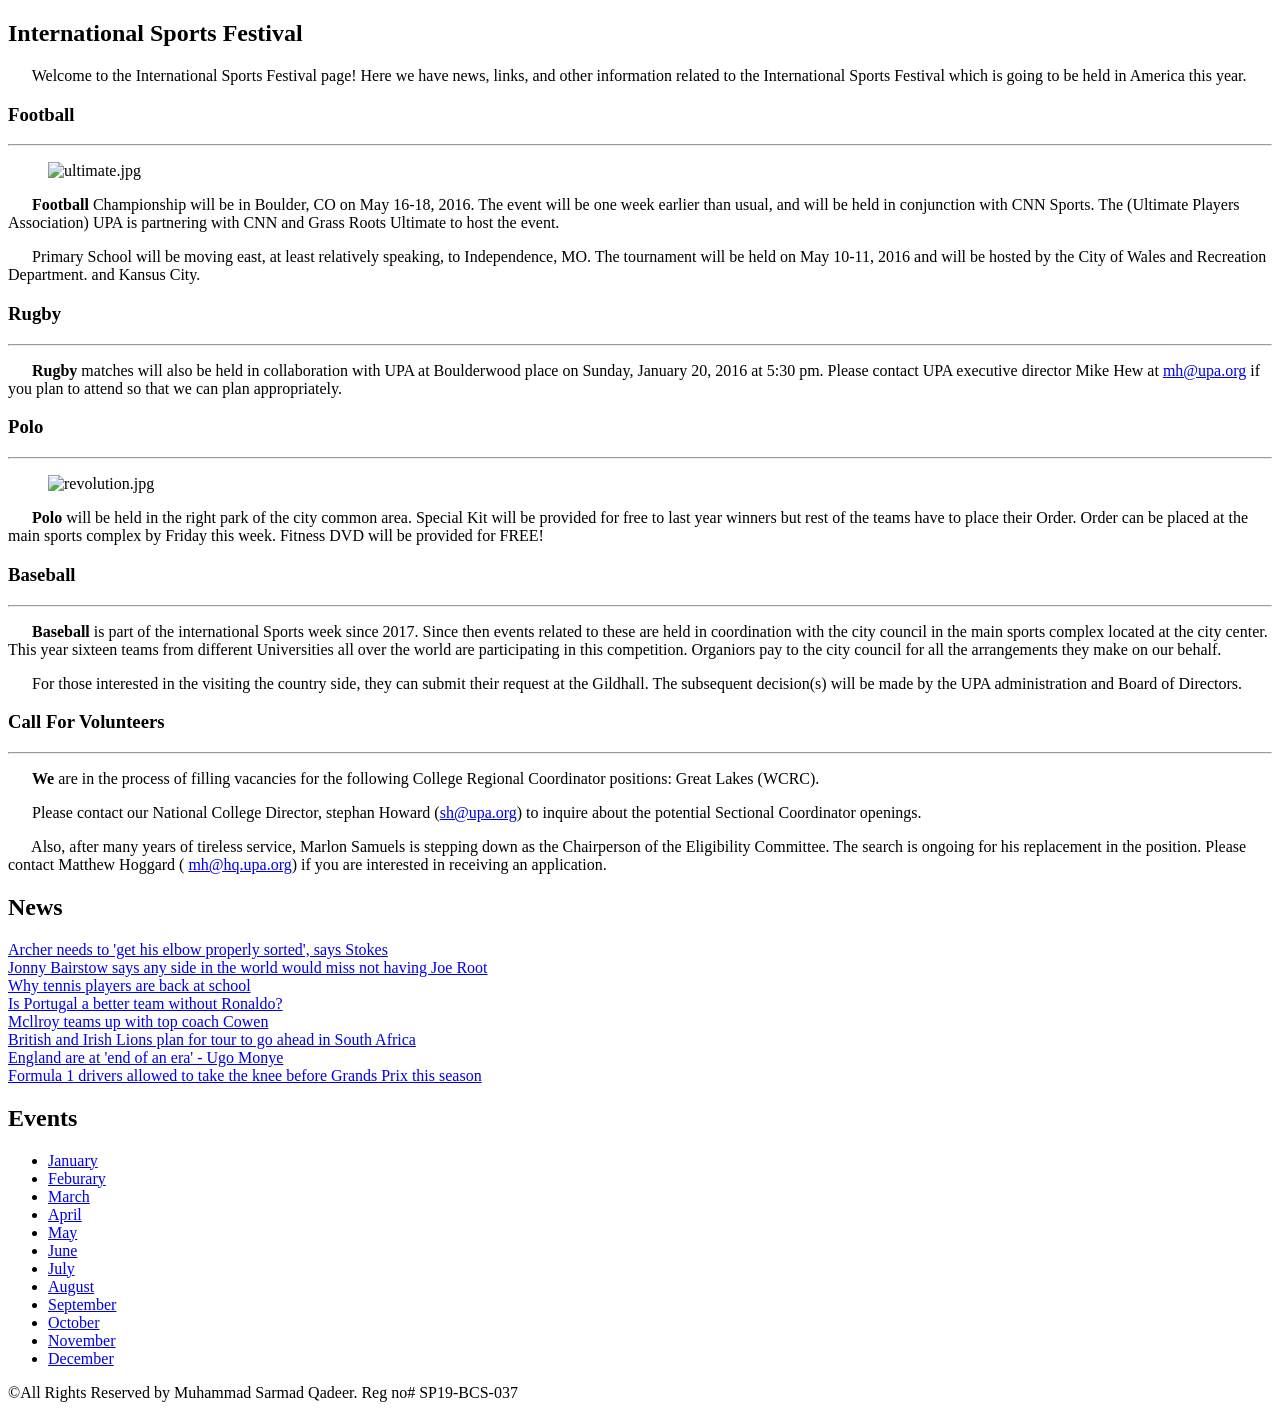
==== index.html @ 037e5f47 "rename main.html to index.html" ====
<!DOCTYPE html>
<html lang="en">

<head>
    <meta charset="UTF-8">
    <meta http-equiv="X-UA-Compatible" content="IE=edge">
    <meta name="viewport" content="width=device-width, initial-scale=1.0">
    <link rel="stylesheet" href="style.css">
    <link rel="preconnect" href="https://fonts.gstatic.com">
    <link href="https://fonts.googleapis.com/css2?family=Nunito+Sans:wght@400;900&family=Roboto:wght@900&display=swap" rel="stylesheet">
    <title>Main</title>
</head>

<body>
    <main class="main">
        <section class="middle-col">
            <header>
                <h1>International Sports Festival</h1>
            </header>

            <article>
                <p>&emsp;&ensp;Welcome to the International Sports Festival page! Here we have news, links, and other information related to the International Sports Festival which is going to be held in America this year.
                </p>
            </article>

            <article>
                <span><h1>Football</h1></span>
                <hr>
                <figure><img src="ultimate.jpg" alt="ultimate.jpg"></figure>
                <p>&emsp;&ensp;<b>Football</b> Championship will be in Boulder, CO on May 16-18, 2016. The event will be one week earlier than usual, and will be held in conjunction with CNN Sports. The (Ultimate Players Association) UPA is partnering with
                    CNN and Grass Roots Ultimate to host the event.</p>
                <p>&emsp;&ensp;Primary School will be moving east, at least relatively speaking, to Independence, MO. The tournament will be held on May 10-11, 2016 and will be hosted by the City of Wales and Recreation Department. and Kansus City.</p>
            </article>

            <article>
                <h1>Rugby</h1>
                <hr>
                <p>&emsp;&ensp;<b>Rugby</b> matches will also be held in collaboration with UPA at Boulderwood place on Sunday, January 20, 2016 at 5:30 pm. Please contact UPA executive director Mike Hew at <a href="#">mh@upa.org</a> if you plan to attend
                    so that we can plan appropriately.</p>
            </article>

            <article>
                <h1>Polo</h1>
                <hr>
                <figure><img src="revolution.jpg" alt="revolution.jpg"></figure>
                <p>&emsp;&ensp;<b>Polo</b> will be held in the right park of the city common area. Special Kit will be provided for free to last year winners but rest of the teams have to place their Order. Order can be placed at the main sports complex
                    by Friday this week. Fitness DVD will be provided for FREE!</p>
            </article>

            <article>
                <h1>Baseball</h1>
                <hr>
                <p>&emsp;&ensp;<b>Baseball</b> is part of the international Sports week since 2017. Since then events related to these are held in coordination with the city council in the main sports complex located at the city center. This year sixteen
                    teams from different Universities all over the world are participating in this competition. Organiors pay to the city council for all the arrangements they make on our behalf.</p>
                <p>&emsp;&ensp;For those interested in the visiting the country side, they can submit their request at the Gildhall. The subsequent decision(s) will be made by the UPA administration and Board of Directors.</p>
            </article>

            <article>
                <h1>Call For Volunteers</h1>
                <hr>
                <p>&emsp;&ensp;<b>We</b> are in the process of filling vacancies for the following College Regional Coordinator positions: Great Lakes (WCRC).</p>
                <P>&emsp;&ensp;Please contact our National College Director, stephan Howard (<a href="#">sh@upa.org</a>) to inquire about the potential Sectional Coordinator openings.</P>
                <p>&emsp;&ensp;Also, after many years of tireless service, Marlon Samuels is stepping down as the Chairperson of the Eligibility Committee. The search is ongoing for his replacement in the position. Please contact Matthew Hoggard (
                    <a href="#">mh@hq.upa.org</a>) if you are interested in receiving an application.</p>
            </article>
        </section>

        <section class="news">
            <header>
                <h1>News</h1>
            </header>

            <article><a href="https://www.bbc.com/sport/cricket/56515039">Archer needs to 'get his elbow properly sorted', says Stokes</a></article>
            <article><a href="https://www.bbc.com/sport/cricket/56509216">Jonny Bairstow says any side in the world would miss not having Joe Root</a></article>
            <article><a href="https://www.bbc.com/sport/tennis/56509008">Why tennis players are back at school</a></article>
            <article><a href="https://www.bbc.com/sport/football/56483572">Is Portugal a better team without Ronaldo?</a></article>
            <article><a href="https://www.bbc.com/sport/golf/56500404">Mcllroy teams up with top coach Cowen</a></article>
            <article><a href="https://www.bbc.com/sport/rugby-union/56501183">British and Irish Lions plan for tour to go ahead in South Africa</a></article>
            <article><a href="https://www.bbc.com/sport/rugby-union/56495315">England are at 'end of an era' - Ugo Monye</a></article>
            <article><a href="https://www.bbc.com/sport/formula1/56503421">Formula 1 drivers allowed to take the knee before Grands Prix this season</a></article>
        </section>
    </main>
    <aside>
        <header>
            <h1>Events</h1>
        </header>
        <ul>
            <li><a href="events.html#January">January</a></li>
            <li><a href="events.html#Feburary">Feburary</a></li>
            <li><a href="events.html#March">March</a></li>
            <li><a href="events.html#April">April</a></li>
            <li><a href="events.html#May">May</a></li>
            <li><a href="events.html#June">June</a></li>
            <li><a href="events.html#July">July</a></li>
            <li><a href="events.html#August">August</a></li>
            <li><a href="events.html#September">September</a></li>
            <li><a href="events.html#October">October</a></li>
            <li><a href="events.html#November">November</a></li>
            <li><a href="events.html#December">December</a></li>
        </ul>
    </aside>
    <footer>
        <p>&copy;All Rights Reserved by Muhammad Sarmad Qadeer. Reg no# SP19-BCS-037</p>
    </footer>
</body>

</html>
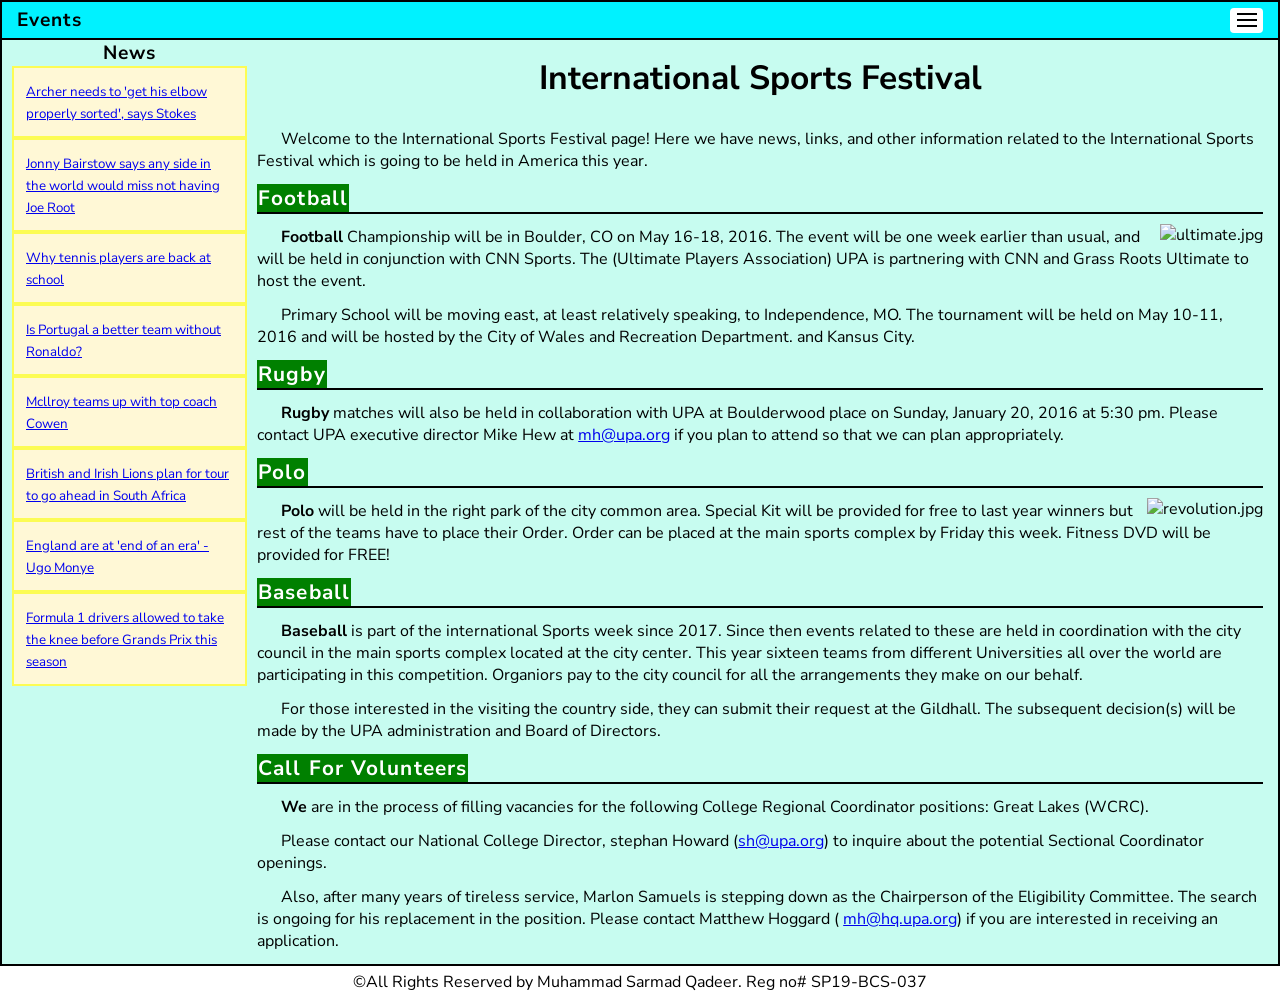
==== commit 22fff201: "version 2 - Added Responsiveness" ====
--- a/index.html
+++ b/index.html
@@ -12,9 +12,65 @@
 </head>
 
 <body>
+
+    <!-- Below is the HTML script for events Section -->
+    <input type="checkbox" id="events-check">
+    <!-- Above checkBox is for Events Toggle Button -->
+    <aside class="events-section">
+        <nav class="events-nav">
+            <header>
+                <h1>Events</h1>
+            </header>
+
+            <label for="events-check" class="events-toggle-btn"><span></span></label>
+        </nav>
+
+        <ul class="events-menu">
+            <li><a href="events.html#January">January</a></li>
+            <li><a href="events.html#Feburary">Feburary</a></li>
+            <li><a href="events.html#March">March</a></li>
+            <li><a href="events.html#April">April</a></li>
+            <li><a href="events.html#May">May</a></li>
+            <li><a href="events.html#June">June</a></li>
+            <li><a href="events.html#July">July</a></li>
+            <li><a href="events.html#August">August</a></li>
+            <li><a href="events.html#September">September</a></li>
+            <li><a href="events.html#October">October</a></li>
+            <li><a href="events.html#November">November</a></li>
+            <li><a href="events.html#December">December</a></li>
+        </ul>
+    </aside>
+
+    <!-- Below is the HTML script for main Section -->
     <main class="main">
-        <section class="middle-col">
-            <header>
+
+        <!-- Below is the HTML script for news Section -->
+        <input type="checkbox" id="news-check">
+        <!-- Above checkBox is for Events Toggle Button -->
+        <section class="news-section">
+            <nav class="news-nav">
+                <header>
+                    <h1>News</h1>
+                </header>
+
+                <label for="news-check" class="news-toggle-btn"><span></span></label>
+            </nav>
+
+            <div class="news-articles">
+                <article><a href="https://www.bbc.com/sport/cricket/56515039">Archer needs to 'get his elbow properly sorted', says Stokes</a></article>
+                <article><a href="https://www.bbc.com/sport/cricket/56509216">Jonny Bairstow says any side in the world would miss not having Joe Root</a></article>
+                <article><a href="https://www.bbc.com/sport/tennis/56509008">Why tennis players are back at school</a></article>
+                <article><a href="https://www.bbc.com/sport/football/56483572">Is Portugal a better team without Ronaldo?</a></article>
+                <article><a href="https://www.bbc.com/sport/golf/56500404">Mcllroy teams up with top coach Cowen</a></article>
+                <article><a href="https://www.bbc.com/sport/rugby-union/56501183">British and Irish Lions plan for tour to go ahead in South Africa</a></article>
+                <article><a href="https://www.bbc.com/sport/rugby-union/56495315">England are at 'end of an era' - Ugo Monye</a></article>
+                <article><a href="https://www.bbc.com/sport/formula1/56503421">Formula 1 drivers allowed to take the knee before Grands Prix this season</a></article>
+            </div>
+        </section>
+
+        <!-- Below is the HTML script for middle column -->
+        <section class="middle-column">
+            <header class="middle-column-header">
                 <h1>International Sports Festival</h1>
             </header>
 
@@ -64,41 +120,8 @@
                     <a href="#">mh@hq.upa.org</a>) if you are interested in receiving an application.</p>
             </article>
         </section>
+    </main>
 
-        <section class="news">
-            <header>
-                <h1>News</h1>
-            </header>
-
-            <article><a href="https://www.bbc.com/sport/cricket/56515039">Archer needs to 'get his elbow properly sorted', says Stokes</a></article>
-            <article><a href="https://www.bbc.com/sport/cricket/56509216">Jonny Bairstow says any side in the world would miss not having Joe Root</a></article>
-            <article><a href="https://www.bbc.com/sport/tennis/56509008">Why tennis players are back at school</a></article>
-            <article><a href="https://www.bbc.com/sport/football/56483572">Is Portugal a better team without Ronaldo?</a></article>
-            <article><a href="https://www.bbc.com/sport/golf/56500404">Mcllroy teams up with top coach Cowen</a></article>
-            <article><a href="https://www.bbc.com/sport/rugby-union/56501183">British and Irish Lions plan for tour to go ahead in South Africa</a></article>
-            <article><a href="https://www.bbc.com/sport/rugby-union/56495315">England are at 'end of an era' - Ugo Monye</a></article>
-            <article><a href="https://www.bbc.com/sport/formula1/56503421">Formula 1 drivers allowed to take the knee before Grands Prix this season</a></article>
-        </section>
-    </main>
-    <aside>
-        <header>
-            <h1>Events</h1>
-        </header>
-        <ul>
-            <li><a href="events.html#January">January</a></li>
-            <li><a href="events.html#Feburary">Feburary</a></li>
-            <li><a href="events.html#March">March</a></li>
-            <li><a href="events.html#April">April</a></li>
-            <li><a href="events.html#May">May</a></li>
-            <li><a href="events.html#June">June</a></li>
-            <li><a href="events.html#July">July</a></li>
-            <li><a href="events.html#August">August</a></li>
-            <li><a href="events.html#September">September</a></li>
-            <li><a href="events.html#October">October</a></li>
-            <li><a href="events.html#November">November</a></li>
-            <li><a href="events.html#December">December</a></li>
-        </ul>
-    </aside>
     <footer>
         <p>&copy;All Rights Reserved by Muhammad Sarmad Qadeer. Reg no# SP19-BCS-037</p>
     </footer>
--- a/style.css
+++ b/style.css
@@ -0,0 +1,472 @@
+* {
+    padding: 0;
+    margin: 0;
+    box-sizing: border-box;
+    font-family: 'Nunito Sans', sans-serif;
+}
+
+
+/*===========
+Global Styles
+===========*/
+
+h1 {
+    font-family: 'Nunito Sans', sans-serif;
+}
+
+article h1 {
+    padding: 0px 1px;
+    display: inline;
+    background-color: green;
+    color: white;
+    letter-spacing: 1.1px;
+}
+
+.middle-column-header {
+    padding: 15px 0px;
+    text-align: center;
+    font-weight: 900;
+}
+
+hr {
+    border: 1px solid black;
+}
+
+.middle-column p {
+    margin: 12px 0px;
+}
+
+a:hover {
+    color: hotpink;
+}
+
+a:active {
+    color: blue;
+}
+
+footer {
+    text-align: center;
+    margin: 5px 0px;
+}
+
+span::before {
+    top: -6px;
+}
+
+span::after {
+    top: 6px;
+}
+
+
+/*=================
+News Section Styles
+=================*/
+
+.news-articles a {
+    font-size: smaller;
+}
+
+.news-articles article {
+    padding: 12px;
+    margin: 0px 10px;
+    border: 2px solid rgb(252, 252, 84);
+    background-color: rgb(255, 248, 214);
+}
+
+#news-check {
+    position: absolute;
+    top: 0;
+    opacity: 0;
+    pointer-events: none;
+}
+
+.news-toggle-btn {
+    height: 25px;
+    width: 33px;
+    background-color: #ffffff;
+    border-radius: 4px;
+    cursor: pointer;
+    display: none;
+    align-items: center;
+    justify-content: center;
+}
+
+.news-toggle-btn span {
+    width: 20px;
+    height: 2px;
+    background-color: black;
+    position: relative;
+}
+
+.news-toggle-btn span::after,
+.news-toggle-btn span::before {
+    content: "";
+    width: 100%;
+    height: 100%;
+    background-color: black;
+    position: absolute;
+    left: 0;
+}
+
+.news-articles {
+    display: none;
+}
+
+
+/*===================
+Events Section Styles
+===================*/
+
+#events-check {
+    position: absolute;
+    top: 0;
+    opacity: 0;
+    pointer-events: none;
+}
+
+.events-toggle-btn {
+    height: 25px;
+    width: 33px;
+    background-color: #ffffff;
+    border-radius: 4px;
+    cursor: pointer;
+    display: none;
+    align-items: center;
+    justify-content: center;
+}
+
+.events-toggle-btn span {
+    width: 20px;
+    height: 2px;
+    background-color: black;
+    position: relative;
+}
+
+.events-toggle-btn span::after,
+.events-toggle-btn span::before {
+    content: "";
+    width: 100%;
+    height: 100%;
+    background-color: black;
+    position: absolute;
+    left: 0;
+}
+
+.events-menu {
+    display: none;
+}
+
+@media screen and (min-width:1290px) {
+    .main {
+        background-color: rgb(199, 252, 240);
+        width: 90%;
+        border: 2px solid black;
+        margin: 1px;
+        display: flex;
+    }
+    /*===================
+     Middle Column Styles
+     ==================*/
+    .middle-column {
+        width: 85%;
+    }
+    .middle-column-header {
+        font-size: 1.5rem;
+    }
+    article h1 {
+        font-size: 1.2rem;
+    }
+    article p {
+        padding-right: 10px;
+    }
+    figure {
+        float: right;
+        margin-top: 10px;
+        margin-left: 10px;
+    }
+    .middle-column article::after {
+        clear: both;
+        content: "";
+        display: table;
+    }
+    /*===================
+     Events Section Styles
+     ===================*/
+    .events-section {
+        width: 9.8%;
+        border: 2px solid black;
+        background-color: rgb(0, 242, 255);
+        list-style-position: inside;
+        padding: 10px;
+        position: fixed;
+        top: 0;
+        right: 0;
+    }
+    .events-section h1 {
+        font-size: 1.4rem;
+        letter-spacing: 1.1px;
+        text-align: center;
+    }
+    .events-menu li {
+        padding: 4px 0px;
+    }
+    .events-menu {
+        display: block;
+    }
+    /*==================
+     News Section Styles
+     =================*/
+    .news-section {
+        width: 15%;
+    }
+    .news-section h1 {
+        font-size: 1.4rem;
+        letter-spacing: 1.1px;
+        text-align: center;
+    }
+    .news-articles {
+        display: block;
+    }
+}
+
+@media screen and (max-width:1289px) and (min-width:700px) {
+    .main {
+        background-color: rgb(199, 252, 240);
+        width: 100%;
+        border: 2px solid black;
+        margin: 38px 0px 0px 0px;
+        display: flex;
+    }
+    /*===================
+     Middle Column Styles
+     ==================*/
+    .middle-column {
+        width: 80%;
+        padding-right: 15px;
+    }
+    .middle-column-header {
+        font-size: 1.4rem;
+    }
+    article h1 {
+        font-size: 1.3rem;
+    }
+    figure {
+        float: right;
+        margin-top: 10px;
+        margin-left: 10px;
+    }
+    .middle-column article::after {
+        clear: both;
+        content: "";
+        display: table;
+    }
+    /*===================
+     Events Section Styles
+     ===================*/
+    .events-section {
+        position: fixed;
+        top: 0;
+        right: 0;
+        width: 100%;
+        margin: 31px 1px 0px 1px;
+        border: 2px solid black;
+        background-color: rgb(0, 242, 255);
+        list-style-position: inside;
+    }
+    .events-section h1 {
+        font-size: 1.2rem;
+        letter-spacing: 1.1px;
+    }
+    .events-nav {
+        position: fixed;
+        top: 0;
+        right: 0;
+        width: inherit;
+        border: 2px solid black;
+        background-color: rgb(0, 242, 255);
+        display: flex;
+        justify-content: space-between;
+        align-items: center;
+        padding: 5px 15px;
+    }
+    .events-menu li {
+        padding: 4px 0px;
+    }
+    #events-check:checked~.events-section .events-menu {
+        display: flex;
+        flex-direction: column;
+        padding-left: 20px;
+    }
+    #events-check:checked~.events-section {
+        overflow: scroll;
+        padding-top: 15px;
+        height: 60%;
+    }
+    #events-check:checked~.events-section .events-toggle-btn span {
+        background-color: transparent;
+    }
+    #events-check:checked~.events-section .events-toggle-btn span::before {
+        top: 0;
+        transform: rotate(45deg);
+    }
+    #events-check:checked~.events-section .events-toggle-btn span::after {
+        top: 0;
+        transform: rotate(-45deg);
+    }
+    .events-toggle-btn {
+        display: flex;
+    }
+    /*==================
+     News Section Styles
+     =================*/
+    .news-section {
+        width: 20%;
+    }
+    .news-section h1 {
+        font-size: 1.2rem;
+        letter-spacing: 1.1px;
+        text-align: center;
+    }
+    .news-articles {
+        display: block;
+    }
+}
+
+@media screen and (max-width:699px) {
+    .main {
+        background-color: rgb(199, 252, 240);
+        border: 2px solid black;
+        margin: 30px 1px 0px 1px;
+    }
+    /*===================
+     Middle Column Styles
+     ==================*/
+    .middle-column {
+        width: 100%;
+        padding: 0px 15px;
+    }
+    .middle-column-header {
+        font-size: 1.3rem;
+    }
+    article h1 {
+        font-size: 1.2rem;
+    }
+    figure {
+        float: right;
+        margin-top: 10px;
+        margin-left: 10px;
+    }
+    .middle-column article::after {
+        clear: both;
+        content: "";
+        display: table;
+    }
+    /*===================
+     Events Section Styles
+     ===================*/
+    .events-section {
+        position: fixed;
+        top: 0;
+        right: 0;
+        width: 50%;
+        margin: 31px 1px 0px 1px;
+        border: 2px solid black;
+        background-color: rgb(0, 242, 255);
+        list-style-position: inside;
+    }
+    .events-section h1 {
+        font-size: 1.1rem;
+        letter-spacing: 1.1px;
+    }
+    .events-nav {
+        position: fixed;
+        top: 0;
+        right: 0;
+        width: inherit;
+        margin: 0px 1px;
+        border: 2px solid black;
+        background-color: rgb(0, 242, 255);
+        display: flex;
+        justify-content: space-between;
+        align-items: center;
+        padding: 5px 15px;
+    }
+    .events-menu li {
+        padding: 4px 0px;
+    }
+    #events-check:checked~.events-section .events-menu {
+        display: flex;
+        flex-direction: column;
+        padding-left: 20px;
+    }
+    #events-check:checked~.events-section {
+        overflow: scroll;
+        padding-top: 15px;
+        height: 60%;
+    }
+    #events-check:checked~.events-section .events-toggle-btn span {
+        background-color: transparent;
+    }
+    #events-check:checked~.events-section .events-toggle-btn span::before {
+        top: 0;
+        transform: rotate(45deg);
+    }
+    #events-check:checked~.events-section .events-toggle-btn span::after {
+        top: 0;
+        transform: rotate(-45deg);
+    }
+    .events-toggle-btn {
+        display: flex;
+    }
+    /*==================
+     News Section Styles
+     =================*/
+    .news-section {
+        position: fixed;
+        top: 0;
+        left: 0;
+        width: 50%;
+        margin: 31px 1px 0px 1px;
+        border: 2px solid black;
+        background-color: rgb(255, 248, 214);
+    }
+    .news-section h1 {
+        font-size: 1.1rem;
+        letter-spacing: 1.1px;
+    }
+    .news-nav {
+        position: fixed;
+        top: 0;
+        left: 0;
+        width: inherit;
+        margin: 0px 1px;
+        border: 2px solid black;
+        background-color: rgb(253, 235, 145);
+        display: flex;
+        justify-content: space-between;
+        align-items: center;
+        padding: 5px 15px;
+    }
+    #news-check:checked~.news-section .news-articles {
+        display: block;
+    }
+    #news-check:checked~.news-section {
+        overflow: scroll;
+        padding-top: 15px;
+        height: 60%;
+    }
+    #news-check:checked~.news-section .news-toggle-btn span {
+        background-color: transparent;
+    }
+    #news-check:checked~.news-section .news-toggle-btn span::before {
+        top: 0;
+        transform: rotate(45deg);
+    }
+    #news-check:checked~.news-section .news-toggle-btn span::after {
+        top: 0;
+        transform: rotate(-45deg);
+    }
+    .news-toggle-btn {
+        display: flex;
+    }
+}
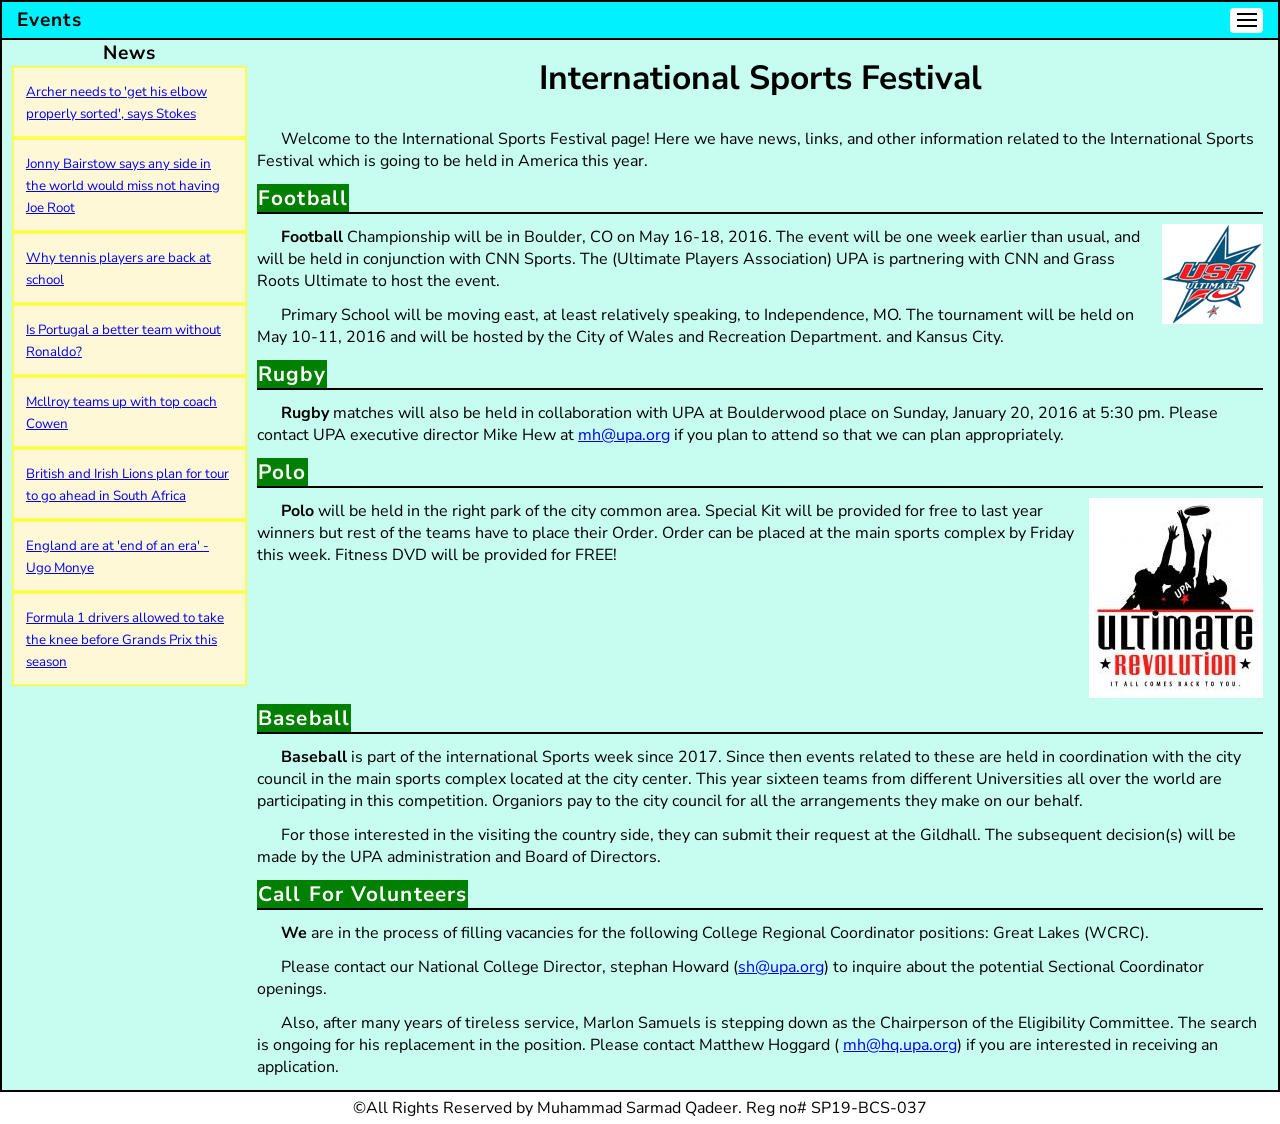
==== commit 08e58fbb: "version 2.1 - Updated File Structure" ====
--- a/index.html
+++ b/index.html
@@ -5,7 +5,7 @@
     <meta charset="UTF-8">
     <meta http-equiv="X-UA-Compatible" content="IE=edge">
     <meta name="viewport" content="width=device-width, initial-scale=1.0">
-    <link rel="stylesheet" href="style.css">
+    <link rel="stylesheet" href="css/style.css">
     <link rel="preconnect" href="https://fonts.gstatic.com">
     <link href="https://fonts.googleapis.com/css2?family=Nunito+Sans:wght@400;900&family=Roboto:wght@900&display=swap" rel="stylesheet">
     <title>Main</title>
@@ -26,18 +26,18 @@
         </nav>
 
         <ul class="events-menu">
-            <li><a href="events.html#January">January</a></li>
-            <li><a href="events.html#Feburary">Feburary</a></li>
-            <li><a href="events.html#March">March</a></li>
-            <li><a href="events.html#April">April</a></li>
-            <li><a href="events.html#May">May</a></li>
-            <li><a href="events.html#June">June</a></li>
-            <li><a href="events.html#July">July</a></li>
-            <li><a href="events.html#August">August</a></li>
-            <li><a href="events.html#September">September</a></li>
-            <li><a href="events.html#October">October</a></li>
-            <li><a href="events.html#November">November</a></li>
-            <li><a href="events.html#December">December</a></li>
+            <li><a href="html/events.html#January">January</a></li>
+            <li><a href="html/events.html#Feburary">Feburary</a></li>
+            <li><a href="html/events.html#March">March</a></li>
+            <li><a href="html/events.html#April">April</a></li>
+            <li><a href="html/events.html#May">May</a></li>
+            <li><a href="html/events.html#June">June</a></li>
+            <li><a href="html/events.html#July">July</a></li>
+            <li><a href="html/events.html#August">August</a></li>
+            <li><a href="html/events.html#September">September</a></li>
+            <li><a href="html/events.html#October">October</a></li>
+            <li><a href="html/events.html#November">November</a></li>
+            <li><a href="html/events.html#December">December</a></li>
         </ul>
     </aside>
 
@@ -82,7 +82,7 @@
             <article>
                 <span><h1>Football</h1></span>
                 <hr>
-                <figure><img src="ultimate.jpg" alt="ultimate.jpg"></figure>
+                <figure><img src="images/ultimate.jpg" alt="ultimate.jpg"></figure>
                 <p>&emsp;&ensp;<b>Football</b> Championship will be in Boulder, CO on May 16-18, 2016. The event will be one week earlier than usual, and will be held in conjunction with CNN Sports. The (Ultimate Players Association) UPA is partnering with
                     CNN and Grass Roots Ultimate to host the event.</p>
                 <p>&emsp;&ensp;Primary School will be moving east, at least relatively speaking, to Independence, MO. The tournament will be held on May 10-11, 2016 and will be hosted by the City of Wales and Recreation Department. and Kansus City.</p>
@@ -98,7 +98,7 @@
             <article>
                 <h1>Polo</h1>
                 <hr>
-                <figure><img src="revolution.jpg" alt="revolution.jpg"></figure>
+                <figure><img src="images/revolution.jpg" alt="revolution.jpg"></figure>
                 <p>&emsp;&ensp;<b>Polo</b> will be held in the right park of the city common area. Special Kit will be provided for free to last year winners but rest of the teams have to place their Order. Order can be placed at the main sports complex
                     by Friday this week. Fitness DVD will be provided for FREE!</p>
             </article>
--- a/css/style.css
+++ b/css/style.css
@@ -0,0 +1,472 @@
+* {
+    padding: 0;
+    margin: 0;
+    box-sizing: border-box;
+    font-family: 'Nunito Sans', sans-serif;
+}
+
+
+/*===========
+Global Styles
+===========*/
+
+h1 {
+    font-family: 'Nunito Sans', sans-serif;
+}
+
+article h1 {
+    padding: 0px 1px;
+    display: inline;
+    background-color: green;
+    color: white;
+    letter-spacing: 1.1px;
+}
+
+.middle-column-header {
+    padding: 15px 0px;
+    text-align: center;
+    font-weight: 900;
+}
+
+hr {
+    border: 1px solid black;
+}
+
+.middle-column p {
+    margin: 12px 0px;
+}
+
+a:hover {
+    color: hotpink;
+}
+
+a:active {
+    color: blue;
+}
+
+footer {
+    text-align: center;
+    margin: 5px 0px;
+}
+
+span::before {
+    top: -6px;
+}
+
+span::after {
+    top: 6px;
+}
+
+
+/*=================
+News Section Styles
+=================*/
+
+.news-articles a {
+    font-size: smaller;
+}
+
+.news-articles article {
+    padding: 12px;
+    margin: 0px 10px;
+    border: 2px solid rgb(252, 252, 84);
+    background-color: rgb(255, 248, 214);
+}
+
+#news-check {
+    position: absolute;
+    top: 0;
+    opacity: 0;
+    pointer-events: none;
+}
+
+.news-toggle-btn {
+    height: 25px;
+    width: 33px;
+    background-color: #ffffff;
+    border-radius: 4px;
+    cursor: pointer;
+    display: none;
+    align-items: center;
+    justify-content: center;
+}
+
+.news-toggle-btn span {
+    width: 20px;
+    height: 2px;
+    background-color: black;
+    position: relative;
+}
+
+.news-toggle-btn span::after,
+.news-toggle-btn span::before {
+    content: "";
+    width: 100%;
+    height: 100%;
+    background-color: black;
+    position: absolute;
+    left: 0;
+}
+
+.news-articles {
+    display: none;
+}
+
+
+/*===================
+Events Section Styles
+===================*/
+
+#events-check {
+    position: absolute;
+    top: 0;
+    opacity: 0;
+    pointer-events: none;
+}
+
+.events-toggle-btn {
+    height: 25px;
+    width: 33px;
+    background-color: #ffffff;
+    border-radius: 4px;
+    cursor: pointer;
+    display: none;
+    align-items: center;
+    justify-content: center;
+}
+
+.events-toggle-btn span {
+    width: 20px;
+    height: 2px;
+    background-color: black;
+    position: relative;
+}
+
+.events-toggle-btn span::after,
+.events-toggle-btn span::before {
+    content: "";
+    width: 100%;
+    height: 100%;
+    background-color: black;
+    position: absolute;
+    left: 0;
+}
+
+.events-menu {
+    display: none;
+}
+
+@media screen and (min-width:1290px) {
+    .main {
+        background-color: rgb(199, 252, 240);
+        width: 90%;
+        border: 2px solid black;
+        margin: 1px;
+        display: flex;
+    }
+    /*===================
+     Middle Column Styles
+     ==================*/
+    .middle-column {
+        width: 85%;
+    }
+    .middle-column-header {
+        font-size: 1.5rem;
+    }
+    article h1 {
+        font-size: 1.2rem;
+    }
+    article p {
+        padding-right: 10px;
+    }
+    figure {
+        float: right;
+        margin-top: 10px;
+        margin-left: 10px;
+    }
+    .middle-column article::after {
+        clear: both;
+        content: "";
+        display: table;
+    }
+    /*===================
+     Events Section Styles
+     ===================*/
+    .events-section {
+        width: 9.8%;
+        border: 2px solid black;
+        background-color: rgb(0, 242, 255);
+        list-style-position: inside;
+        padding: 10px;
+        position: fixed;
+        top: 0;
+        right: 0;
+    }
+    .events-section h1 {
+        font-size: 1.4rem;
+        letter-spacing: 1.1px;
+        text-align: center;
+    }
+    .events-menu li {
+        padding: 4px 0px;
+    }
+    .events-menu {
+        display: block;
+    }
+    /*==================
+     News Section Styles
+     =================*/
+    .news-section {
+        width: 15%;
+    }
+    .news-section h1 {
+        font-size: 1.4rem;
+        letter-spacing: 1.1px;
+        text-align: center;
+    }
+    .news-articles {
+        display: block;
+    }
+}
+
+@media screen and (max-width:1289px) and (min-width:700px) {
+    .main {
+        background-color: rgb(199, 252, 240);
+        width: 100%;
+        border: 2px solid black;
+        margin: 38px 0px 0px 0px;
+        display: flex;
+    }
+    /*===================
+     Middle Column Styles
+     ==================*/
+    .middle-column {
+        width: 80%;
+        padding-right: 15px;
+    }
+    .middle-column-header {
+        font-size: 1.4rem;
+    }
+    article h1 {
+        font-size: 1.3rem;
+    }
+    figure {
+        float: right;
+        margin-top: 10px;
+        margin-left: 10px;
+    }
+    .middle-column article::after {
+        clear: both;
+        content: "";
+        display: table;
+    }
+    /*===================
+     Events Section Styles
+     ===================*/
+    .events-section {
+        position: fixed;
+        top: 0;
+        right: 0;
+        width: 100%;
+        margin: 31px 1px 0px 1px;
+        border: 2px solid black;
+        background-color: rgb(0, 242, 255);
+        list-style-position: inside;
+    }
+    .events-section h1 {
+        font-size: 1.2rem;
+        letter-spacing: 1.1px;
+    }
+    .events-nav {
+        position: fixed;
+        top: 0;
+        right: 0;
+        width: inherit;
+        border: 2px solid black;
+        background-color: rgb(0, 242, 255);
+        display: flex;
+        justify-content: space-between;
+        align-items: center;
+        padding: 5px 15px;
+    }
+    .events-menu li {
+        padding: 4px 0px;
+    }
+    #events-check:checked~.events-section .events-menu {
+        display: flex;
+        flex-direction: column;
+        padding-left: 20px;
+    }
+    #events-check:checked~.events-section {
+        overflow: scroll;
+        padding-top: 15px;
+        height: 60%;
+    }
+    #events-check:checked~.events-section .events-toggle-btn span {
+        background-color: transparent;
+    }
+    #events-check:checked~.events-section .events-toggle-btn span::before {
+        top: 0;
+        transform: rotate(45deg);
+    }
+    #events-check:checked~.events-section .events-toggle-btn span::after {
+        top: 0;
+        transform: rotate(-45deg);
+    }
+    .events-toggle-btn {
+        display: flex;
+    }
+    /*==================
+     News Section Styles
+     =================*/
+    .news-section {
+        width: 20%;
+    }
+    .news-section h1 {
+        font-size: 1.2rem;
+        letter-spacing: 1.1px;
+        text-align: center;
+    }
+    .news-articles {
+        display: block;
+    }
+}
+
+@media screen and (max-width:699px) {
+    .main {
+        background-color: rgb(199, 252, 240);
+        border: 2px solid black;
+        margin: 30px 1px 0px 1px;
+    }
+    /*===================
+     Middle Column Styles
+     ==================*/
+    .middle-column {
+        width: 100%;
+        padding: 0px 15px;
+    }
+    .middle-column-header {
+        font-size: 1.3rem;
+    }
+    article h1 {
+        font-size: 1.2rem;
+    }
+    figure {
+        float: right;
+        margin-top: 10px;
+        margin-left: 10px;
+    }
+    .middle-column article::after {
+        clear: both;
+        content: "";
+        display: table;
+    }
+    /*===================
+     Events Section Styles
+     ===================*/
+    .events-section {
+        position: fixed;
+        top: 0;
+        right: 0;
+        width: 50%;
+        margin: 31px 1px 0px 1px;
+        border: 2px solid black;
+        background-color: rgb(0, 242, 255);
+        list-style-position: inside;
+    }
+    .events-section h1 {
+        font-size: 1.1rem;
+        letter-spacing: 1.1px;
+    }
+    .events-nav {
+        position: fixed;
+        top: 0;
+        right: 0;
+        width: inherit;
+        margin: 0px 1px;
+        border: 2px solid black;
+        background-color: rgb(0, 242, 255);
+        display: flex;
+        justify-content: space-between;
+        align-items: center;
+        padding: 5px 15px;
+    }
+    .events-menu li {
+        padding: 4px 0px;
+    }
+    #events-check:checked~.events-section .events-menu {
+        display: flex;
+        flex-direction: column;
+        padding-left: 20px;
+    }
+    #events-check:checked~.events-section {
+        overflow: scroll;
+        padding-top: 15px;
+        height: 60%;
+    }
+    #events-check:checked~.events-section .events-toggle-btn span {
+        background-color: transparent;
+    }
+    #events-check:checked~.events-section .events-toggle-btn span::before {
+        top: 0;
+        transform: rotate(45deg);
+    }
+    #events-check:checked~.events-section .events-toggle-btn span::after {
+        top: 0;
+        transform: rotate(-45deg);
+    }
+    .events-toggle-btn {
+        display: flex;
+    }
+    /*==================
+     News Section Styles
+     =================*/
+    .news-section {
+        position: fixed;
+        top: 0;
+        left: 0;
+        width: 50%;
+        margin: 31px 1px 0px 1px;
+        border: 2px solid black;
+        background-color: rgb(255, 248, 214);
+    }
+    .news-section h1 {
+        font-size: 1.1rem;
+        letter-spacing: 1.1px;
+    }
+    .news-nav {
+        position: fixed;
+        top: 0;
+        left: 0;
+        width: inherit;
+        margin: 0px 1px;
+        border: 2px solid black;
+        background-color: rgb(253, 235, 145);
+        display: flex;
+        justify-content: space-between;
+        align-items: center;
+        padding: 5px 15px;
+    }
+    #news-check:checked~.news-section .news-articles {
+        display: block;
+    }
+    #news-check:checked~.news-section {
+        overflow: scroll;
+        padding-top: 15px;
+        height: 60%;
+    }
+    #news-check:checked~.news-section .news-toggle-btn span {
+        background-color: transparent;
+    }
+    #news-check:checked~.news-section .news-toggle-btn span::before {
+        top: 0;
+        transform: rotate(45deg);
+    }
+    #news-check:checked~.news-section .news-toggle-btn span::after {
+        top: 0;
+        transform: rotate(-45deg);
+    }
+    .news-toggle-btn {
+        display: flex;
+    }
+}
